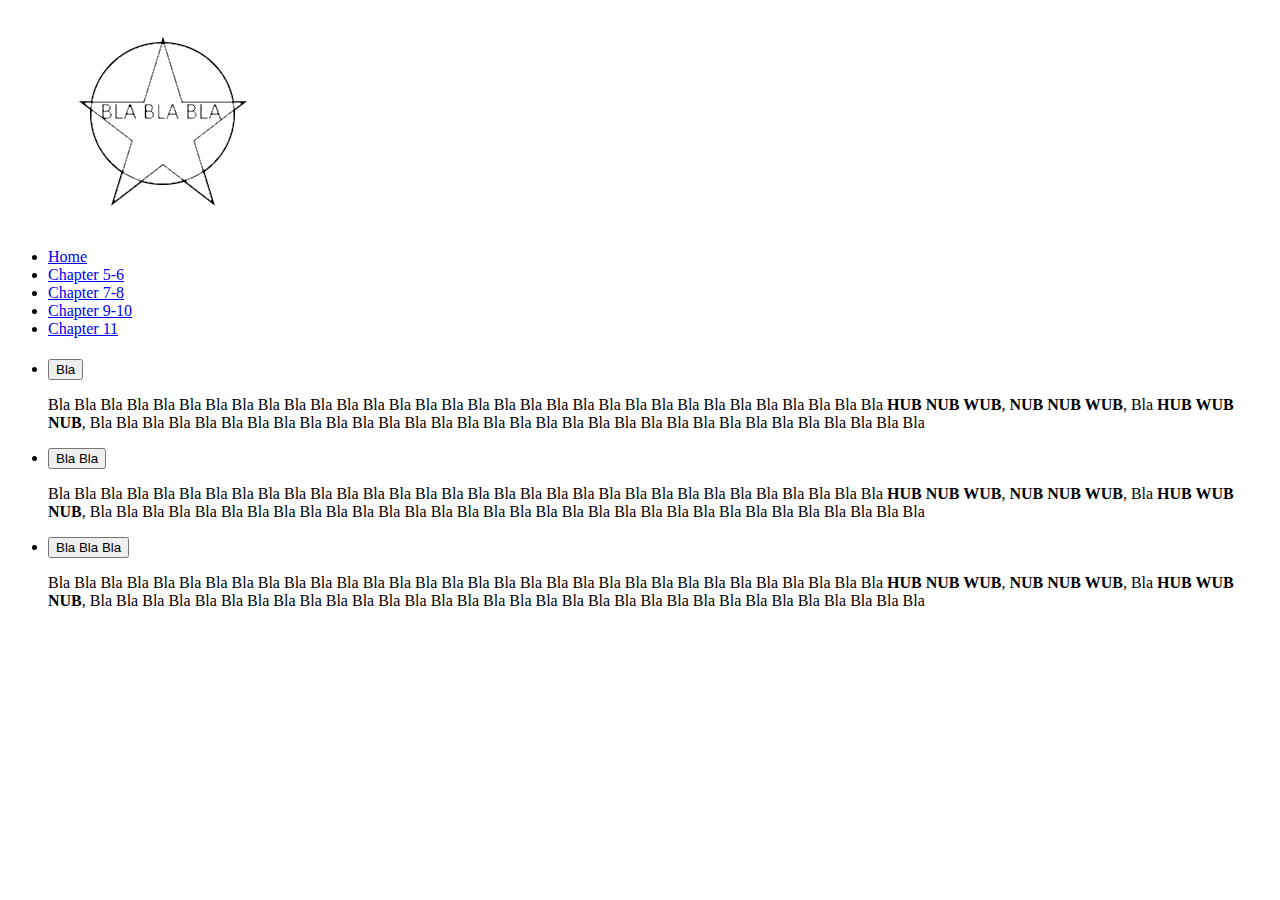
==== chapter11.html @ f9a6a492 "Add files via upload" ====
<!DOCTYPE html>
<!-- This website template was created by: Tavish S. Beals -->
<html lang="en">
<head>
	<link rel="stylesheet" href="css/styles_5.css">
	<title>Bla Bla Bla</title>
	<meta charset="utf-8">
	<meta name="viewport" content="width=device-width, initial-scale=1">
</head>
<body>

	<div id="container">
	
	<header>
		<a href="index.html"><img src="images/ffc_logo.png" alt="Bla Bla Bla"></a>
	</header>

	<nav>
		<ul>
			<li><a href="index.html">Home</a></li>
			<li><a href="chapter5-6.html">Chapter 5-6</a></li>
			<li><a href="chapter6-7.html">Chapter 7-8</a></li>
			<li><a href="chapter9-10.html">Chapter 9-10</a></li>
			<li><a href="chapter11.html">Chapter 11</a></li>
		</ul>
	</nav>
		
	<header><h1></h1></header>

    <section class="page">
      <ul class="accordion">
        <li>
          <button class="accordion-control">Bla</button>
          <div class="accordion-panel">
            <p>Bla Bla Bla Bla Bla Bla Bla Bla Bla Bla Bla Bla Bla Bla Bla Bla Bla Bla Bla Bla Bla Bla Bla Bla Bla Bla Bla Bla Bla Bla Bla Bla
				<strong>HUB NUB WUB</strong>, 
				<strong>NUB NUB WUB</strong>, Bla 
				<strong>HUB WUB NUB</strong>, 
				Bla Bla Bla Bla Bla Bla Bla Bla Bla Bla Bla Bla Bla Bla Bla Bla Bla Bla Bla Bla Bla Bla Bla Bla Bla Bla Bla Bla Bla Bla Bla Bla</p>
          </div>
        </li>
        <li>
          <button class="accordion-control">Bla Bla</button>
          <div class="accordion-panel">
            <p>Bla Bla Bla Bla Bla Bla Bla Bla Bla Bla Bla Bla Bla Bla Bla Bla Bla Bla Bla Bla Bla Bla Bla Bla Bla Bla Bla Bla Bla Bla Bla Bla
				<strong>HUB NUB WUB</strong>, 
				<strong>NUB NUB WUB</strong>, Bla 
				<strong>HUB WUB NUB</strong>, 
				Bla Bla Bla Bla Bla Bla Bla Bla Bla Bla Bla Bla Bla Bla Bla Bla Bla Bla Bla Bla Bla Bla Bla Bla Bla Bla Bla Bla Bla Bla Bla Bla</p>
          </div>
        </li>
        <li>
          <button class="accordion-control">Bla Bla Bla</button>
          <div class="accordion-panel">
            <p>Bla Bla Bla Bla Bla Bla Bla Bla Bla Bla Bla Bla Bla Bla Bla Bla Bla Bla Bla Bla Bla Bla Bla Bla Bla Bla Bla Bla Bla Bla Bla Bla
				<strong>HUB NUB WUB</strong>, 
				<strong>NUB NUB WUB</strong>, Bla 
				<strong>HUB WUB NUB</strong>, 
				Bla Bla Bla Bla Bla Bla Bla Bla Bla Bla Bla Bla Bla Bla Bla Bla Bla Bla Bla Bla Bla Bla Bla Bla Bla Bla Bla Bla Bla Bla Bla Bla</p>
          </div>
        </li>
      </ul>
    </section>


    <script src="js/jquery-1.11.0.min.js"></script>
    <script src="js/accordion.js"></script>
	
	<footer>
	
	</footer>
	
	</div>
	
</body>
</html>
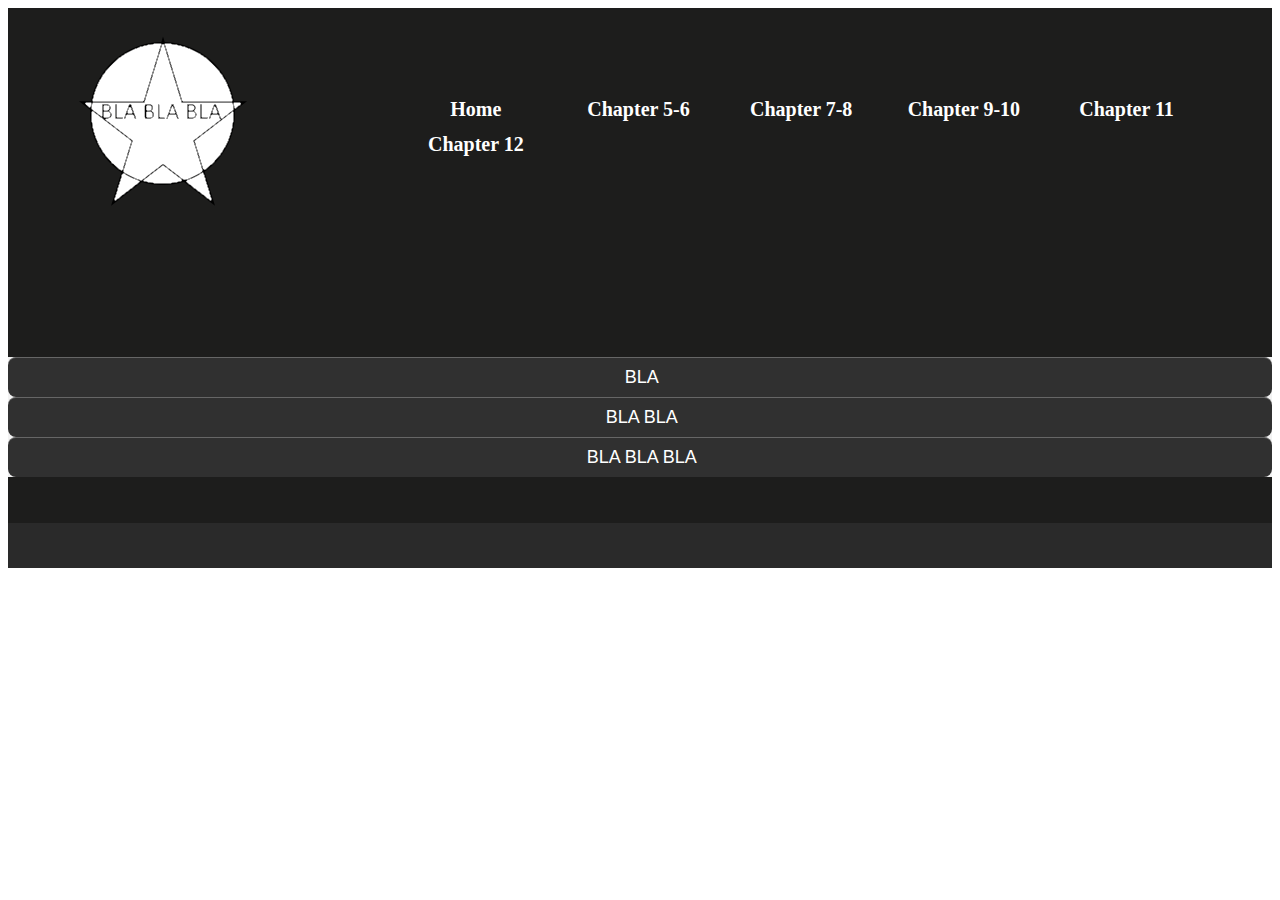
==== commit 5750472c: "Add files via upload" ====
--- a/chapter11.html
+++ b/chapter11.html
@@ -22,6 +22,7 @@
 			<li><a href="chapter6-7.html">Chapter 7-8</a></li>
 			<li><a href="chapter9-10.html">Chapter 9-10</a></li>
 			<li><a href="chapter11.html">Chapter 11</a></li>
+			<li><a href="chapter12.html">Chapter 12</a></li>
 		</ul>
 	</nav>
 		
--- a/css/styles_5.css
+++ b/css/styles_5.css
@@ -0,0 +1,912 @@
+/* Style sheet created by: Tavish S Beals*/
+
+/* Style for body specifies a background color */
+body {
+	Background-color: #1D1D1C;
+}
+
+/* Style to create a fluid image */
+img {
+	max-width: 100%;
+}
+
+h1 {
+  background-image: url(../images/kinglogo.png);
+  background-repeat: no-repeat;
+  background-position: center center;
+  text-align: center;
+  text-indent: -1000%;
+  height: 75px;
+  line-height: 75px;
+  width: 117px;
+  margin: 0 auto 0 auto;
+  padding: 30px 10px 20px 10px;}
+
+h2 {
+  color: #fff;
+  font-size: 24px;
+  font-weight: normal;
+  text-align: center;
+  text-transform: uppercase;
+  letter-spacing: .3em;
+  margin: 0 0 23px 0;}
+
+h2 span {
+  background-color: #fff;
+  color: #000;
+  font-size: 12px;
+  text-align: center;
+  letter-spacing: 0;
+  display: inline-block;
+  position: relative;
+  border-radius: 50%;
+  top: -5px;
+  height: 22px;
+  width: 26px;
+  padding: 4px 0 0 0;}
+
+#page {
+  background-color: #403c3b;
+  margin: 0 auto 0 auto;}
+
+#message {
+	float: left;
+	clear: left;
+	background-color: #ffb87a;
+	color: #1e1b1e;
+	width: 170px;
+	padding: 18px 30px;
+	text-align: center;
+}
+
+/* Additional styles for position example */
+#slideAd {
+  width: 130px;
+  height: 60px;
+  background-color: #403c3b;
+  background-image: url('../images/adverlion.png');
+  background-repeat: no-repeat;
+  background-position: 10px center;
+  color: #fff;
+  border-top: 1px solid #fff;
+  border-left: 1px solid #fff;
+  border-bottom: 1px solid #fff;
+  padding: 25px 20px 10px 85px;
+  position: fixed;
+  bottom: 20px;
+  right: -235px;
+  text-transform: uppercase;}
+  
+  a.show{
+  font-size: 12px; 
+  padding: 5px; 
+  letter-spacing: 0; 
+  position: relative;
+  top: -5px;
+  left: 10px;}
+
+/* form example */
+#newItemButton {padding: 10px 20px 75px 20px; display: none;}
+#newItemForm {padding-top: 20px;}
+#itemDescription {width: 360px;}
+#newItemForm input[type='submit'] {margin-top: 0; text-align: left;}
+
+/* Attributes example */
+#group {
+  margin: 10px;
+  border: 2px solid #fff;}
+
+  /**********  ACCORDION **********/
+.accordion, .menu {
+  background-color: #f2f2f2;
+  color: #666;
+  margin: 0;
+  padding: 0;
+  overflow: auto;}
+
+.accordion li {
+  padding: 0;
+  list-style-type: none;}
+
+.accordion-control {
+  background-color: #303030;
+  color: #fff;
+  display: block;
+  width: 100%;
+  padding: 0.5em 0.5em 0.5em 0.7em;
+  margin: 0;
+  border-top: 1px solid #666;}
+
+.accordion-panel {
+  display: none;}
+
+.accordion-panel p {
+  margin: 20px;
+  margin-left: 150px;}
+
+.accordion-panel img {
+  display: block;
+  clear: left;}
+  
+/* Events object */
+.date, li i {
+  font-size: 12px;
+  padding-left: 8px;}
+  
+  li.complete a {
+  background-image: none;}
+
+p {
+  background-color: #fff;
+  color: #666; 
+  padding: 10px;
+  display: inline-block;
+  margin: 20px auto 20px auto;
+  width: 80%;
+  border-radius: 5px;
+  text-align: center;}
+
+.hot {
+  background-color: #d7666b;
+  color: #fff;
+  text-shadow: 2px 2px 1px #914141;
+  border-top: 1px solid #e99295;
+  border-bottom: 1px solid #914141;}
+
+.cool {
+  background-color: #6cc0ac;
+  color: #fff;
+  text-shadow: 2px 2px 1px #3b6a5e;
+  border-top: 1px solid #7ee0c9;
+  border-bottom: 1px solid #3b6a5e;}
+
+.complete {
+  background-color: #999;
+  color: #fff;
+  background-image: url("../images/icon-trash.png");
+  background-position: right, center;
+  background-repeat: no-repeat;
+  border-top: 1px solid #666;
+  border-bottom: 1px solid #b0b0b0;
+  text-shadow: 2px 2px 1px #333;}
+
+.complete a {display:block;}
+
+.favorite {
+  background-image: url('../images/icon-heart.png');
+  background-position: right, center;
+  background-repeat: no-repeat;}
+
+em.seasonal
+ {
+  background-image: url('../images/icon-calendar.png');
+  background-position: left  center;
+  background-repeat: no-repeat;
+  padding-left: 30px;}
+
+
+/* FORM STYLES */
+
+form {
+  padding: 0 20px 20px 20px;}
+
+label {
+  color: #fff;
+  display: block;
+  margin: 10px 0 10px 0;
+  font-size: 24px;}
+
+input[type='text'], input[type='password'], textarea {
+  background-color: #999;
+  color: #333;
+  font-size: 24px;
+  width: 96%;
+  padding: 4px 6px;
+  border: 1px solid #999;
+  border-radius: 8px;}
+
+input[type='submit'], a.add, button, a.show {
+  background-color: #cb6868;
+  color: #f3dad1;
+  border-radius: 8px;
+  border: none;
+  padding: 8px 10px;
+  margin-top: 10px;
+  font-family: 'Oswald', 'Futura', sans-serif;
+  font-size: 18px;
+  text-decoration: none;
+  text-transform: uppercase;}
+
+input[type='submit'], a.add, button {
+  float: right;} 
+
+input[type='text']:focus, input[type='password']:focus, textarea:focus {
+  border: 1px solid #fff;
+  background-color: #fff;
+  outline: none;}
+
+input[type='submit']:hover, a.add:hover, a.show:hover {
+  background-color: #000;
+  color: #fff;
+  cursor: pointer;}
+
+
+::-webkit-input-placeholder {color: #403c3b; font-family: arial, sans-serif;}
+:-moz-placeholder { /* Firefox 18- */ color: #403c3b; font-family: arial, sans-serif;}
+::-moz-placeholder {  /* Firefox 19+ */ color: #403c3b; font-family: arial, sans-serif;}
+:-ms-input-placeholder { color: #403c3b; font-family: arial, sans-serif;}
+
+
+textarea {
+  width: 96%;
+  height: 5em;
+  line-height: 1.4em;}
+
+select, option {
+  font-size: 16px;}
+
+#feedback, #termsHint {
+  color: #fff;
+  background-image: url('../images/warning.png');
+  background-repeat: no-repeat;
+  background-position: 2px 14px;
+  padding: 10px 0 0 22px;}
+
+#packageHint {
+  color: #fff;
+  background-image: url('../images/hint.png');
+  background-repeat: no-repeat;
+  background-position: 2px 5px;
+  padding-left: 22px;}
+
+label.selectbox {
+  display: inline;}
+
+label.checkbox {
+  display: inline;
+  font-size: 16px;}
+
+/* Link to show list */
+h2 a {
+  font-size: 12px; }
+  
+  h2 span {
+  background-color: #fff;
+  color: #000;
+  font-size: 12px;
+  text-align: center;
+  letter-spacing: 0;
+  display: inline-block;
+  position: relative;
+  border-radius: 50%;
+  top: -5px;
+  height: 22px;
+  width: 26px;
+  padding: 4px 0 0 0;}
+  
+  
+
+/* Styles for Mobile Layout */
+
+/* style for container centers the page and sets the element width */
+#container {
+	width: 100%;
+	margin-left: auto;
+	margin-right: auto;
+}
+
+#page1, #page2 {
+	background-color: #fecc6f;
+	padding: 5px;
+	width: 100%;
+}
+	
+#page2 {
+	height: 100%;
+	width: 100%;
+}
+
+#answer {
+	border: 12px double #fff;
+	color: #523620;
+	text-align: left;
+	padding: 20px;
+	margin: 0px auto 10px auto;
+	width: 150px;
+	text-align: center;
+}
+
+li.complete a {
+  background-image: none;}
+
+p {
+  background-color: #7f675c;
+  color: #e3dfdd; 
+  padding: 10px;
+  margin: 20px auto;
+  min-width: 20%; 
+  max-width: 80%; 
+  border-radius: 5px;
+  text-align: center;
+  text-shadow: -1px 1px 0 #333;
+  -webkit-box-shadow: inset 1px -1px 0 0 #a5948c;
+  box-shadow: inset 1px -1px 0 0 #a5948c;}
+
+.hot {
+  background-color: #d7666b;
+  color: #fff;
+  text-shadow: 2px 2px 1px #914141;
+  border-top: 1px solid #e99295;
+  border-bottom: 1px solid #914141;}
+
+.cool {
+  background-color: #6cc0ac;
+  color: #fff;
+  text-shadow: 2px 2px 1px #3b6a5e;
+  border-top: 1px solid #7ee0c9;
+  border-bottom: 1px solid #3b6a5e;}
+
+.complete {
+  background-color: #999;
+  color: #fff;
+  background-image: url("../images/icon-trash.png");
+  background-position: right, center;
+  background-repeat: no-repeat;
+  border-top: 1px solid #666;
+  border-bottom: 1px solid #b0b0b0;
+  text-shadow: 2px 2px 1px #333;}
+
+.complete a {display:block;}
+
+
+/* Form styles */
+
+form {
+  padding: 0 60px 65px 60px;}
+
+label {
+  color: #fff;
+  display: block;
+  margin: 10px 0 10px 0;
+  font-size: 24px;}
+
+input[type='text'], input[type='password'], textarea {
+  background-color: #999;
+  color: #666;
+  font-family: 'Oswald', 'Futura', sans-serif;
+  font-size: 24px;
+  width: 96%;
+  padding: 4px 6px;
+  border: 1px solid #999;
+  border-radius: 8px;}
+
+input[type='text']:focus, input[type='password']:focus, textarea:focus {
+  border: 1px solid #fff;
+  background-color: #fff;
+  outline: none;}
+
+input[type='submit'], a.add {
+  background-color: #cb6868;
+  color: #f3dad1;
+  border: none;
+  border-radius: 5px;
+  padding: 8px 10px;
+  margin-top: 10px;
+  float: right;
+  font-size: 18px;
+  text-decoration: none;
+  text-transform: uppercase;}
+
+input[type='submit']:hover, a.add:hover {
+  background-color: #d75359;
+  color: #f3dad1;
+  cursor: pointer;
+  box-shadow: none;
+  position: relative;
+  top: 1px;}
+
+textarea {
+  width: 96%;
+  height: 5em;
+  line-height: 1.4em;}
+
+select, option {
+  font-size: 16px;}
+
+
+#feedback, #termsHint {
+  color: #fff;
+  background-image: url('../images/warning.png');
+  background-repeat: no-repeat;
+  background-position: 2px 14px;
+  padding: 10px 0 0 22px;}
+
+#feedback.warning {background-image: url('../images/warning.png');}
+#feedback.tip {background-image: url('../images/tip.png');}
+
+#packageHint {
+  color: #fff;
+  background-image: url('../images/hint.png');
+  background-repeat: no-repeat;
+  background-position: 2px 5px;
+  padding-left: 22px;}
+
+.selectbox {
+  display: inline;}
+
+.checkbox {
+  display: inline;
+  font-size: 16px;}
+
+/* Click event example - note style */
+#note {
+  color: #fff;
+  background-color: #000;
+  opacity: 0.9;
+  box-shadow: -3px 3px 6px #000;
+  padding: 1em 1em 2em 1em;
+  height: 95%;
+  width: 95%;
+  position: absolute;
+  top: 1em;
+  left: 0;}
+
+#note .header + div {
+  background: rgb(255, 255, 255);
+  background: rgba(255, 255, 255, 1);
+  position: relative;
+  text-align: center;
+  top: 1px;
+  color: #d7666b;
+  padding: 20px;
+  margin: 30px;
+  border: 1px solid #d7666b;}
+
+#note h2 {
+  color: #d7666b;
+  padding-top: 20px;
+  padding-bottom: 20px;}
+
+#note a {
+  text-decoration: none;
+  color: #fff;}
+
+#note .header {
+  text-align: right;
+  background-color: #000;
+  border: none;
+  padding: 0 0 0 10px;}
+
+.shown {
+  visibility: visible;}
+
+.hidden {
+  visibility: hidden;}
+
+
+/* Position Example */
+#stats {
+  background-color: #6cc0ac;
+  color: #ffffff; 
+  position: fixed; 
+  top: 0; 
+  left: 0; 
+  padding: 20px; 
+  width: 100%;}
+
+#stats input[type="text"] {
+  width: 80px;
+  margin: 0 10px 0 10px;
+  background-color: #fff;
+  border-color: #fff;}
+
+#body #page {margin-top: 130px;}
+
+.divider {
+  margin: 0 40px; 
+  border-left: 1px solid #fff; 
+  border-right: 1px solid #fff; 
+  color: #6cc0ac;}
+
+
+/* Character Counter */
+#charactersLeft {
+  color: #fff;
+  font-size: 24px;}
+#lastKey {
+  color: #fff;
+  margin-top: 10px;}
+
+#packageHint, #termsHint {
+  color: #fff;
+  text-shadow: -1px 1px 2px #000;}
+
+#terms {
+  margin-top: 30px;}
+
+#list, #list2 {
+  margin-bottom: 10px;}
+div.button {
+  height: 65px;
+  padding-right: 10px;}
+
+a[data-state='stop'] {background-image: url('../images/pause.png');}
+a[data-state='record'] {background-image: url('../images/record.png');}
+#buttons {
+  height: 100px;
+  width: 100px;
+  margin: 0 auto;}
+#buttons a {
+  width: 100px;
+  height: 100px; 
+  text-indent: 100%;
+  margin-top: 20px;
+  display: inline-block;
+  white-space: nowrap;
+  overflow: hidden;}
+
+header {
+	text-align: center;
+}
+
+nav {
+	font-family: Georgia, "Times New Roman", serif;
+	font-size: 1.25em;
+	font-weight: bold;
+	text-align: center;
+	margin-top: -1.5em;
+}
+	
+nav ul {
+	padding: 0;
+	margin-top: 0.5em;
+	margin-bottom: 0.5em;
+}
+	
+nav li {
+	background-color: #9D9D93;
+	border-radius: 2em;
+	list-style-type: none;
+	margin: 0.3em;
+	padding: 0.4em;
+}
+
+nav li a {
+	color: #FFFFFF;
+	text-decoration: none;
+}
+
+.mobile {
+	display: inline;
+}
+
+.desktop {
+	display: none;
+}
+
+.center {
+	text-align: center;
+}
+
+main {
+	display: block;
+	font-family: Verdana, Arial, sans-serif;
+	font-size: 1em;
+	margin-top: 0.5em;
+	padding: 1em;
+	border-radius: 2em 0 2em 0;
+	background-color: #FFFFFF;
+	opacity: 0.85;
+}
+
+main a {
+	background-color: #9D9D93;
+	border-radius: 1em;
+	color: #FFFFFF;
+	font-weight: bold;
+	padding: 0.5em;
+	text-decoration: none;
+}
+
+footer {
+	font-size: .70em;
+	text-align: center;
+	margin-top: 2em;
+	color: #FFFFFF;
+}
+
+footer a {
+	color: #FFFFFF;
+	text-decoration: none;
+}
+
+.tablet {
+	display: none;
+}
+
+.equip {
+	display: none;
+}
+
+aside {
+	font-style: italic;
+}
+
+/* Media query for tablet viewport targets screen size with a minimum width of 660px. */
+
+@media only screen and (min-width: 660px) {
+	
+/* Style specifies a horizontal display for navigation links */
+nav li {
+	display: inline;
+	float: left;
+	margin-left: 1%;
+	margin-right: 1%;
+	padding-left: 0%;
+	padding-right: 0%;
+	width: 18%;
+	white-space: nowrap;
+	border-radius: 0;
+	background-color: transparent;
+}
+
+/* Style specifies clear and top margin properties for the main element */
+main {
+	clear: left;
+	margin-top: -0.3em;
+	border-radius: 0;
+	overflow: auto;
+}
+
+/* Style specifies to hide the mobile class */
+.mobile {
+	display: none;
+}
+
+/* Style specifies to display the desktop calss */
+.desktop {
+	display: inline;
+}
+
+/* Style specifies a display, float, and padding for the equip class */
+.equip {
+	display: inline;
+	float: left;
+	margin-right: 1.5em;
+}
+
+/* Style specifies a display, list style position, and bottom margin for the item class */
+.items {
+	display: block;
+	list-style-position: inside;
+}
+
+/* Style specifies to display the tablet class */
+.tablet {
+	display: block;
+	margin-top: -3em;
+	margin-bottom: -1em;
+}
+
+/* Styles specifies a font weight and top margin for description list terms */
+dt {
+	font-weight: bold;
+	margin-top: 0.7em;
+}
+
+/* Style for h1 element */
+h1 {
+	text-align: center;
+}
+
+/* Style for images within the figure element */
+figure img {
+	background-color: #1D1D1C;
+	display: inline;
+	height: 8em;
+	width: 28%;
+	margin: 1%;
+	padding: 1%;
+}
+
+/* Style for anchor elements within the figure elements */
+figure a {
+	background-color: transparent;
+	padding: 0;
+	text-decoration: none;
+}
+
+/* Style specificies bottom padding for the section element */
+section {
+	padding-bottom: 3em;
+}
+
+/* Style for h1 element within the section element */
+section h1 {
+	text-align: left;
+}
+
+/* Style for anchor element within the section element */
+section a {
+	background-color: transparent;
+	color: #1D1D1C;
+	font-weight: normal;
+	padding: 0;
+	text-decoration: underline;
+}
+
+/* Style for contact class */
+.contact {
+	background-color: transparent;
+	color: #1D1D1C;
+	padding: 0;
+	text-decoration: underline;
+}
+
+/* Style for article element */
+article {
+	background-color: #C1D9CA;
+	float: left;
+	margin: 0.5%;
+	padding: 0.5%;
+	text-align: center;
+	width: 31%;
+}
+
+/* Style for image element contained within the main article element */
+main article img {
+	border: solid 0.1em #1D1D1C;
+	margin-left: auto;
+	margin-right: auto;
+}
+
+/* Style for paragraph element contained within the main article element */
+main article P {
+	color: #000000;
+	margin-top: 2%;
+	padding: 1%;
+	text-align: left;
+}
+
+/* Style for unordered list element contained within the main article element */
+main article ul {
+	text-align: left;
+}
+
+/* Style for aside element */
+aside {
+	background-color: #FFFFFF;
+	border-radius: 0 5em 5em;
+	box-shadow: 1em 1em 1em #4C4F4D;
+	padding: 1.5em;
+	margin: 1em;
+}
+	
+}
+
+/* Media query for desktop viewport targets screens with a minimum width of 830pxpx. */
+
+@media only screen and (min-width: 830px) {
+	
+/* Style specifies a width for container */
+#container {
+	background-color: #1D1D1C;
+}
+
+/* Style to left align header */
+header {
+	text-align: left;
+}
+
+/* Style for nav specificies a float, margin, and width */
+nav {
+	float: right;
+	margin-top: -7em;
+	margin-right: 3em;
+	margin-bottom: 0;
+	width: 65%;
+}
+
+/* Style specifies margin and padding for the unordered list within the nav */
+nav ul {
+	margin: 0;
+	padding-left: 0.50%;
+	padding-right: 0.50%;
+}
+
+/* Style for navigation list items specifies a border radius, border, margin, and padding */
+nav li {
+	margin-left: 0;
+	margin-right: 0;
+	padding: 0;
+	width: 20%;
+}
+
+/* Style for navigation links specificies display and padding */
+navi li a {
+	display: inline-block;
+	padding: 0.7em;
+	text-shadow: 0.2em 0.1em #3D3D35;
+}
+
+/* Style rule for pseudo-classes */
+nav li a:link {
+	color: #FFFFFF;
+}
+
+nav li a:visited {
+	color: #CCCCFF;
+}
+
+nav li a:hover {
+	color: #9D9D93;
+	font-style: italic;
+}
+ 
+/* Style specifies border, shadow, margin, and padding for main elements */
+main {
+	background-color: #FFFFFF;
+}
+
+/* Style specifies left and right padding for paragraph elements within the main elements */
+main p {
+	color: #FFFFFF;
+	margin-left: auto;
+	margin-right: auto;
+	width: 90%;
+}
+
+/* Style applies height and opacity tp images within figure element */
+figure img {
+	height: 15em;
+	opacity: 0.7;
+}
+
+/* Style removes transparentency on hover */
+figure img:hover {
+	opacity: 1;
+}
+
+/* Style specifies a gradient for the body element */
+body {
+	background-color: #FFFFFF;
+}
+
+/* Style specifies a background color, margin, and padding for footer element */
+footer {
+	background-color: #2A2A2A;
+	margin-top: -0.2em;
+	padding: 2em;
+}
+
+/* Style specifies color and left margin for the section element */
+section {
+	color: #FFFFFF;
+}
+
+/* Style for anchor element within the section element */
+section a {
+	color: #FFFFFF;
+}
+
+/* Style for paragraph within the section element */
+section p {
+	margin-left: 0;
+}
+
+/* Style for main h2 element */
+main h2 {
+	color: #FFFFFF;
+}
+
+/* Style for contact class */
+.contact {
+	color: #FFFFFF;
+}
+
+/* Style for main article h2 element */
+main article h2 {
+	color: #000000;
+}
+
+}